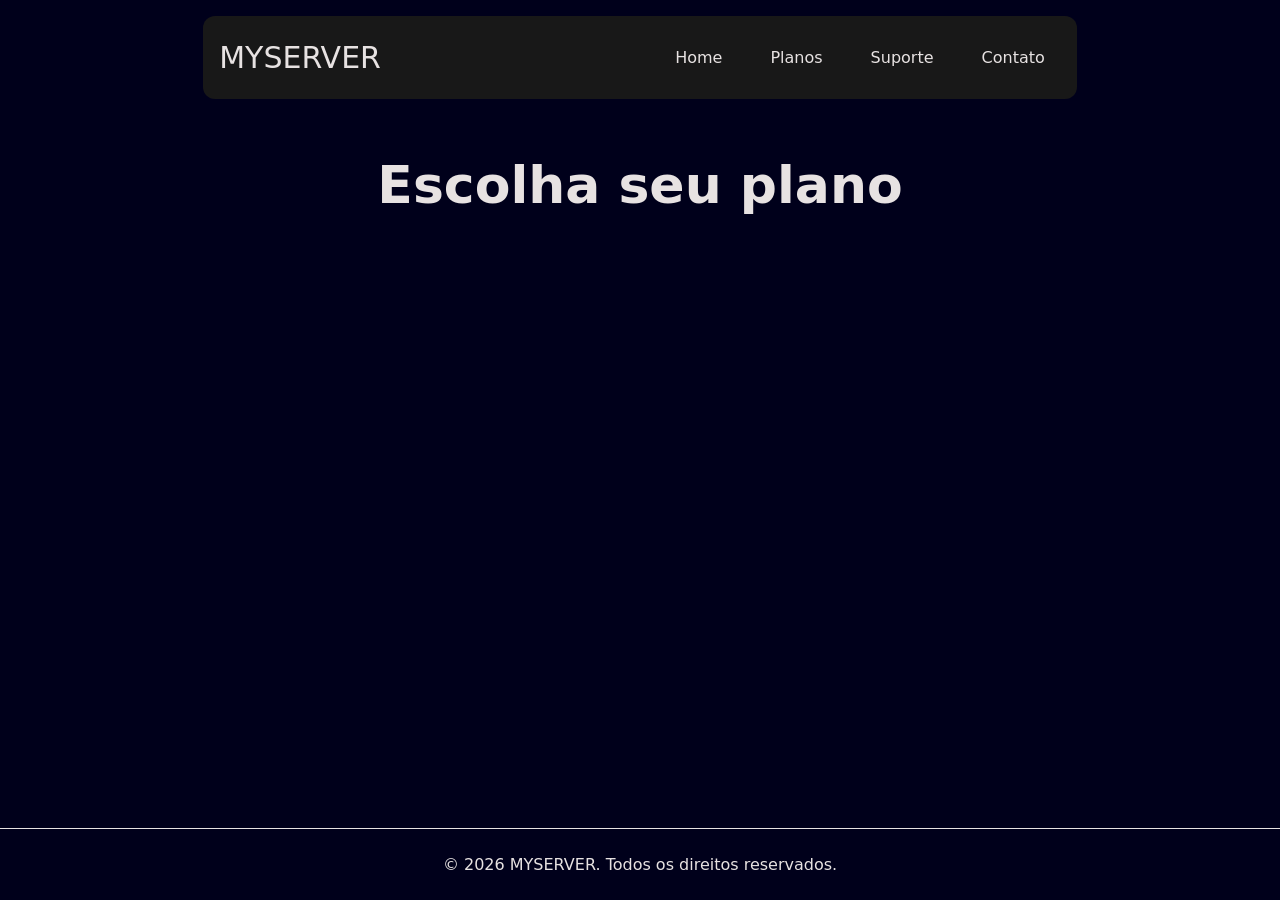
==== index.html @ 61f8d791 "feat: remove cards estáticos e inicia renderizaçã́o dinâmica dos cards" ====
<!DOCTYPE html>
<html lang="pt-br">
<head>
    <meta charset="UTF-8">
    <meta name="viewport" content="width=device-width, initial-scale=1.0">
    <title>MyServer</title>
    <link rel="stylesheet" href="./CSS/style.css">
    <script src="./JS/Script.js" defer></script>
</head>
<body>
    <header>
        <div class="banner">
        <p>MYSERVER</p>
        <nav>
            <a href="#" aria-label="Retornar a aba principal">Home</a>
            <a href="#" aria-label="Ir para planos">Planos</a>
            <a href="#" aria-label="Ir para suporte">Suporte</a>
            <a href="#" aria-label="Ir para contato">Contato</a>
        </nav>
        </div>
    </header>
    
    <main>
        <h1>Escolha seu plano</h1>
        <section class="cards">
        
        </section>
    </main>
    <footer>
      <p>© 2026 MYSERVER. Todos os direitos reservados.</p>  
    </footer>
</body>
</html>
---- CSS/style.css ----
*{
    margin: 0;
    padding: 0;
    box-sizing: border-box;
}

body{
    font-family: system-ui, -apple-system, BlinkMacSystemFont, 'Segoe UI', Roboto, Oxygen, Ubuntu, Cantarell, 'Open Sans', 'Helvetica Neue', sans-serif;
    background-color: rgb(0, 0, 27);
    color: rgb(231, 226, 226);
    min-height: 100vh;
    display: flex;
    flex-direction: column;
    
}
header{
    width: 100%;
    padding: 16px;
    
}
header p{
    font-size: 30px;
}
.banner{
    display: flex;
    align-items: center;
    width: 70%;
    margin: auto;
    justify-content: space-between;
    background-color: rgb(24, 24, 24);
    padding: 16px;
    border-radius: 12px;
}
nav{
    display: flex;
    gap: 16px;
}
nav a{
    border-radius: 12px;
    padding: 16px;
    text-decoration: none;
    color: rgb(231, 226, 226);
    transition: 0.2s ease;
}

nav a:hover{
    background-color: rgb(176, 250, 65);
    color: rgb(31, 30, 30);
    transform: scale(1.09);

}
main{
    flex: 1;
    display: flex;
    flex-direction: column;
    align-items: center;
    padding: 40px;
    gap: 30px
    
    
}
h1{
    font-size: 52px;
    text-align: center;
    margin-bottom: 24px;
}
section{
    display: flex;
    justify-content: center;
    align-items: stretch;
    gap: 46px;
    
}
.planos{
    background-color:rgb(96, 86, 86);
    padding: 30px;
    border-radius: 16px;
    max-width: 280px;
    width: 100%;
    display: flex;
    flex-direction: column;
    align-items: center;
    justify-content: flex-start;
    gap: 16px;
    margin-top: 40px;
    box-shadow: 0 4px 20px rgba(255, 217, 0, 0.35);
    transition: 0.3s ease;  
}
.planos:hover:not(.selected){
    transform: scale(1.03);
    box-shadow: 0 6px 28px rgba(255, 217, 0, 0.45);
}
.planos h2{
    border-bottom: solid 2px rgb(176, 250, 65);
    padding: 12px;
    font-size:x-large  
}

.planos ul{
    padding: 0;
    margin: 0;
    list-style: none;
    
    
}
.planos button{
    margin-top: auto;
}
.planos strong{
    color: rgb(21, 20, 20);
}
footer{
    text-align: center;
    padding: 26px;
    border-top: solid 1px;
}
.planos button{
    padding: 6px;
    width: 100%;
    max-width: 95%;
    border-radius: 10px;
    font-size: 16px;
    background-color: rgb(176, 250, 65);
    border: none;
    transition: 0.2s ease;
}
.planos button:hover{
    cursor: pointer;
}
.planos.selected{
    transform: scale(1.05) translateY(-5px);
    box-shadow: 0 8px 25px rgba(176, 250, 65, 0.2);
    border: 2px solid rgb(176, 250, 65);
}
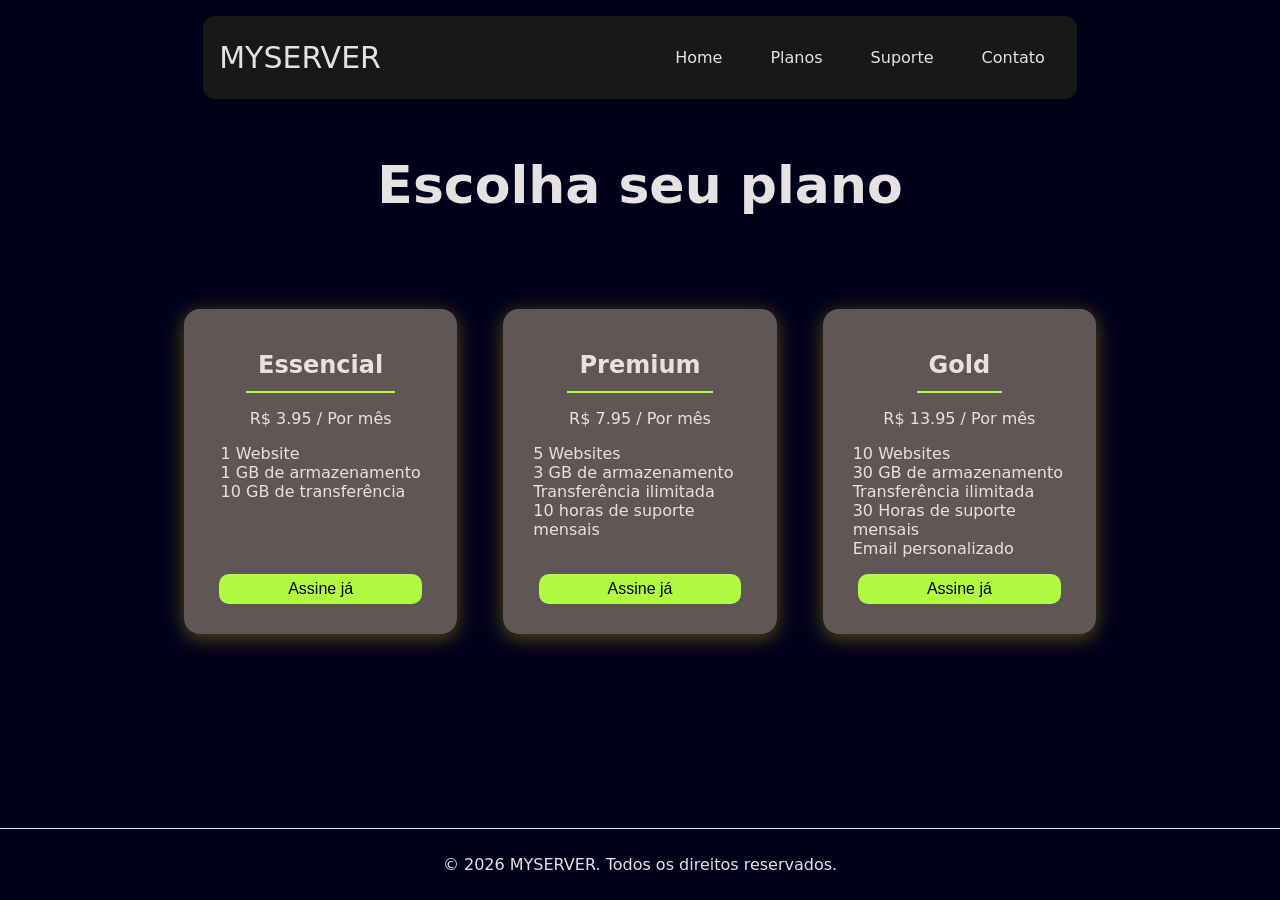
==== commit 12509f13: "feat: render pricing cards dynamically from plans array" ====
--- a/index.html
+++ b/index.html
@@ -19,11 +19,9 @@
         </nav>
         </div>
     </header>
-    
     <main>
         <h1>Escolha seu plano</h1>
         <section class="cards">
-        
         </section>
     </main>
     <footer>
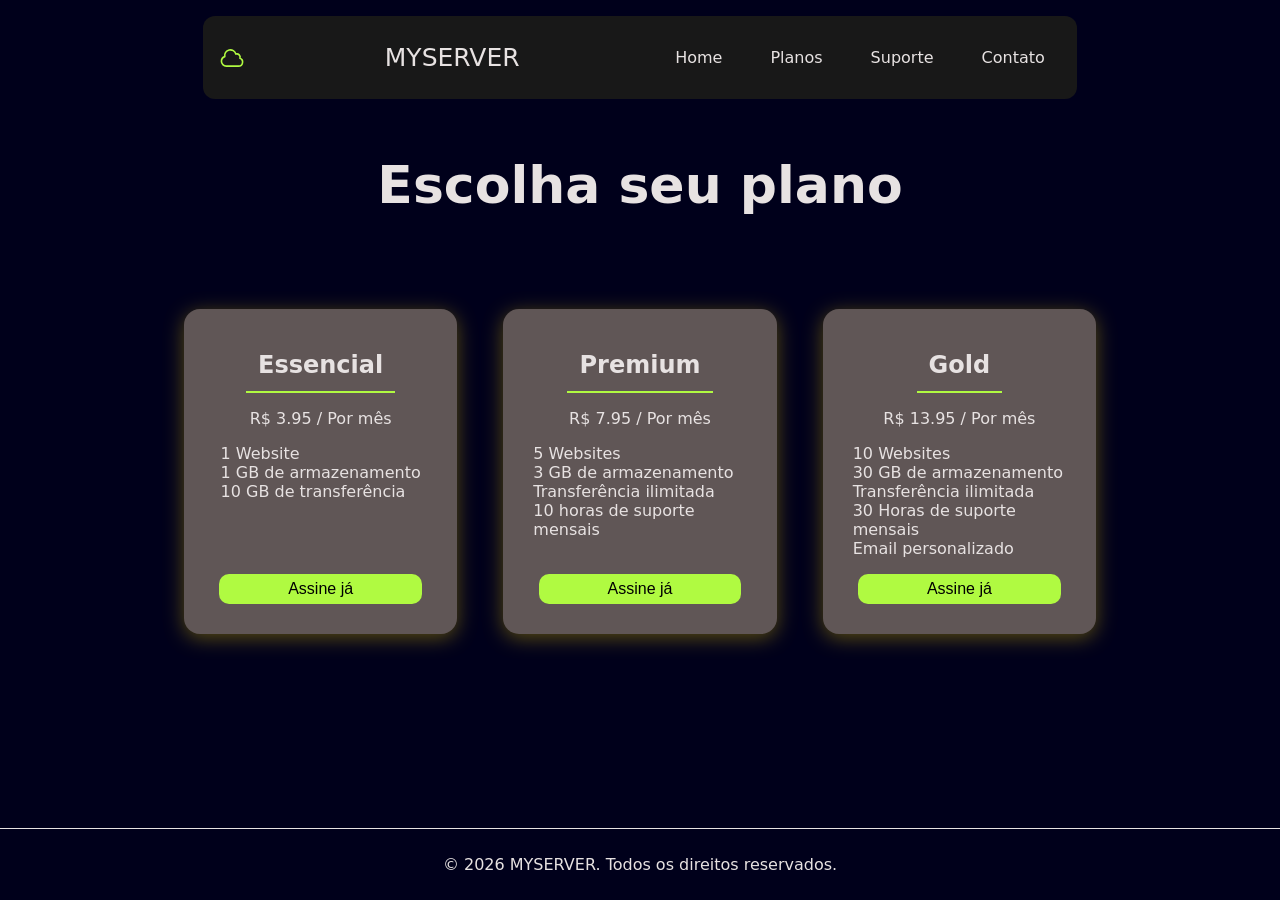
==== commit 7db11646: "feat: reorganiza estrutura e melhora layout do checkout" ====
--- a/index.html
+++ b/index.html
@@ -5,11 +5,15 @@
     <meta name="viewport" content="width=device-width, initial-scale=1.0">
     <title>MyServer</title>
     <link rel="stylesheet" href="./CSS/style.css">
-    <script src="./JS/Script.js" defer></script>
+    <script type="module" src="/JS/Script.js" defer></script>
 </head>
 <body>
-    <header>
-        <div class="banner">
+    <header>  
+      <div class="banner">
+             <svg xmlns="http://www.w3.org/2000/svg" fill="none" viewBox="0 0 24 24" stroke-width="1.5" stroke="currentColor" class="icone">
+  <path stroke-linecap="round" stroke-linejoin="round" d="M2.25 15a4.5 4.5 0 0 0 4.5 4.5H18a3.75 3.75 0 0 0 1.332-7.257 3 3 0 0 0-3.758-3.848 5.25 5.25 0 0 0-10.233 2.33A4.502 4.502 0 0 0 2.25 15Z" />
+</svg>
+
         <p>MYSERVER</p>
         <nav>
             <a href="#" aria-label="Retornar a aba principal">Home</a>
@@ -19,10 +23,13 @@
         </nav>
         </div>
     </header>
-    <main>
+    <main class="principal">
         <h1>Escolha seu plano</h1>
         <section class="cards">
         </section>
+        <div class="areaFeedback">
+            
+        </div>
     </main>
     <footer>
       <p>© 2026 MYSERVER. Todos os direitos reservados.</p>  
--- a/CSS/style.css
+++ b/CSS/style.css
@@ -18,8 +18,14 @@
     padding: 16px;
     
 }
+.icone{
+    width: 95%;
+    max-width: 26px;
+    color: rgb(176, 250, 65) ;
+}
 header p{
-    font-size: 30px;
+    font-size: 25px;
+
 }
 .banner{
     display: flex;
@@ -131,4 +137,178 @@
     transform: scale(1.05) translateY(-5px);
     box-shadow: 0 8px 25px rgba(176, 250, 65, 0.2);
     border: 2px solid rgb(176, 250, 65);
-}+}
+.areaFeedback{
+    position: fixed;
+    inset: 0;
+    display: flex;
+    flex-direction: column;
+    gap:  12px;
+    align-items: center;
+    justify-content: center;
+    opacity: 0; 
+    background-color: rgba(0,0,0,0.6);
+    pointer-events: none;
+    transition: opacity 0.2s ease;
+}
+
+.divGeral{
+   display: flex;
+   flex-direction: column;
+   gap: 12px;
+   border: 1px solid rgba(176, 250, 65, 0.35);
+   box-shadow: 0 10px 30px rgba(0, 0, 0, 0.4);
+   border-radius: 12px;
+   padding: 22px;
+   width: 100%;
+   max-width: 400px;
+   background-color: #2b2b2b;
+   color: white;
+   transition: transform 0.25s ease, opacity 0.2s ease;
+   transform: translateY(25px) scale(0.92);  
+   opacity: 0;
+}
+.divGeral.show{
+    transform: translateY(0) scale(1);
+    opacity: 1;
+
+}
+.divModalCancel{
+   display: flex;
+   flex-direction: column;
+   gap: 12px;
+   border: 1px solid rgba(176, 250, 65, 0.35);
+   box-shadow: 0 10px 30px rgba(0, 0, 0, 0.4);
+   border-radius: 12px;
+   padding: 22px;
+   width: 100%;
+   max-width: 400px;
+   background-color: #2b2b2b;
+   color: white;
+   transition: transform 0.25s ease, opacity 0.2s ease;
+   transform: translateY(25px) scale(0.92);  
+   opacity: 0;
+
+}
+.divModalCancel.aparecer{
+    display: flex;
+    flex-direction: column;
+    align-items: center;
+    justify-content: center;
+    gap: 16px;
+    opacity: 1;
+    transform: translateY(0) scale(1);
+}
+.divModalCancel h2{
+    text-align: center;
+}
+
+.areaFeedback ul{
+    list-style: none;
+    display: flex;
+    flex-direction: column;
+    gap: 12px;
+    align-items: center;
+    margin-top: 6px;
+    margin-bottom: 6px;
+}
+.divGeral h2{
+    text-align: center;
+}
+.divGeral p{
+    text-align: center;
+    margin-top: 6px;
+    margin-bottom: 6px;
+    
+}
+.areaFeedback.active {
+  opacity: 1;
+  pointer-events: auto;
+  
+}
+
+.divFlex{
+    display: flex;
+    gap: 16px;
+    justify-content: center;
+    padding-bottom: 12px;
+    
+}
+.divGeral button{
+    background-color: rgb(237, 91, 91);
+    color: black;
+    padding: 8px;
+    border-radius: 999px;
+    border: none ;
+    cursor: pointer;
+    font-size: 14px;
+}
+
+
+.divGeral button:hover{
+    background-color: rgb(222, 37, 37);
+    color: rgb(231, 192, 192);
+
+}
+.areaFeedback a{
+    display: inline-flex;
+    align-items: center;
+    justify-content: center;
+    text-decoration: none;
+    color: rgb(29, 26, 26);
+    background-color: rgb(176, 250, 65);
+    padding: 8px;
+    border-radius: 999px;
+    font-size: 14px;
+}
+.estilizacao-svg{
+    min-width: 52px;
+    max-width: 62px;
+    color: rgb(232, 20, 20);
+    
+    
+}
+.areaPerdaModal{
+    display: flex;
+    flex-direction: column;
+    justify-content: center;
+    align-items: center;
+    gap: 12px;
+}
+.areaPerdaModal ul{
+    list-style: disc;
+   
+}
+
+.botoesCancelModal {
+    display: flex;
+    flex-direction: row;
+    gap: 16px;
+}
+.botao-cancelarModal{
+  background: #e5e7eb;
+  color: #111;
+  padding: 10px;
+  transition: 0.2s;
+}
+.botao-continuarModal{
+    background-color: rgb(176, 250, 65);
+    padding: 10px;
+    transition: 0.2s ;
+
+}
+.botao-continuarModal:hover{
+    background-color: rgb(151, 251, 2);
+    
+}
+.botao-cancelarModal:hover{
+    background-color: rgba(255, 0, 0, 0.15);
+    color: rgb(236, 229, 229);
+}
+.botoesCancelModal button{
+    border-radius: 999px;
+    border: none;
+    font-size: 16px; 
+    cursor: pointer;
+}
+
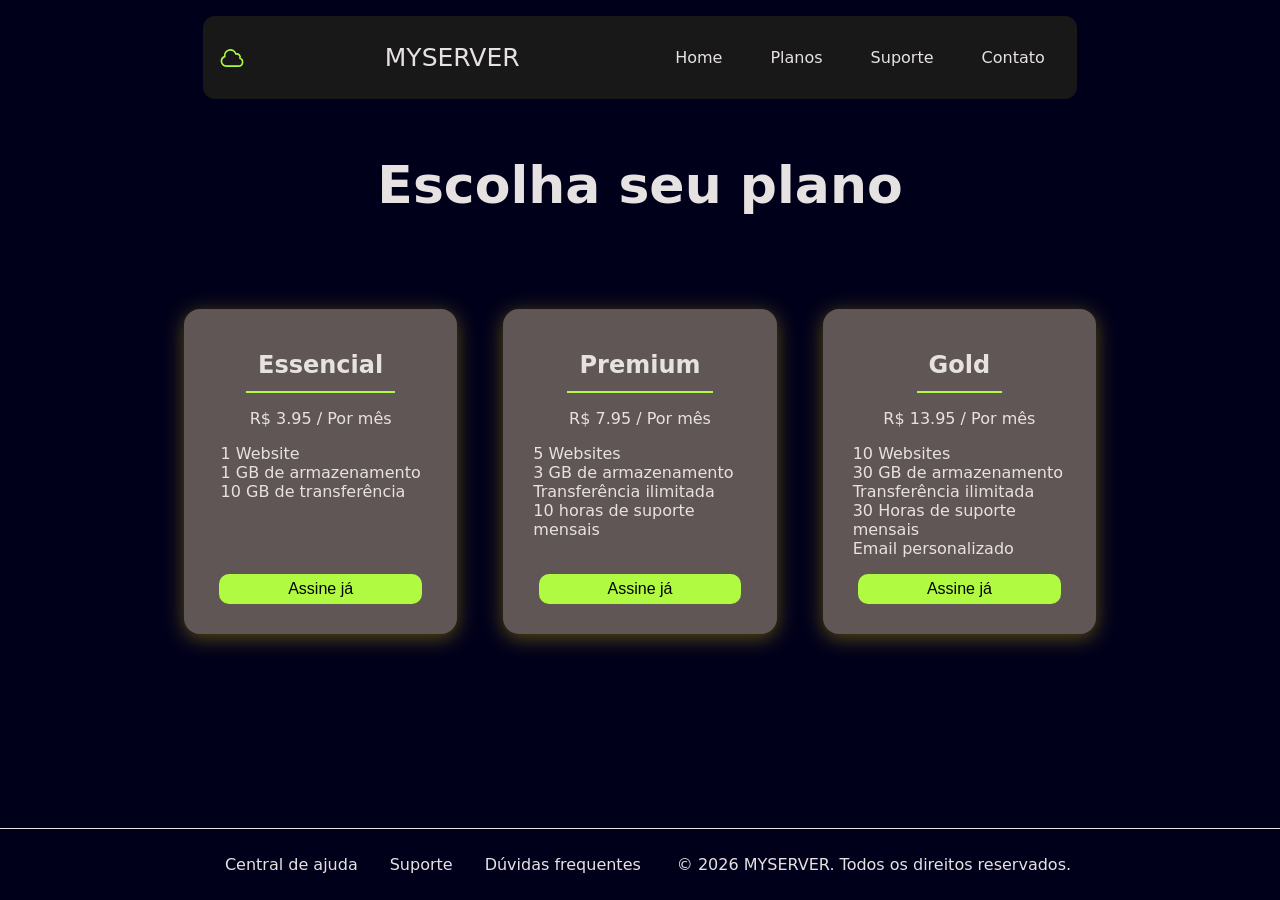
==== commit 55c3f1ea: "style: padroniza footer em todas as abas de navegação" ====
--- a/index.html
+++ b/index.html
@@ -5,7 +5,7 @@
     <meta name="viewport" content="width=device-width, initial-scale=1.0">
     <title>MyServer</title>
     <link rel="stylesheet" href="./CSS/style.css">
-    <script type="module" src="/JS/Script.js" defer></script>
+    <script type="module" src="./JS/Script.js" defer></script>
 </head>
 <body>
     <header>  
@@ -31,8 +31,16 @@
             
         </div>
     </main>
-    <footer>
-      <p>© 2026 MYSERVER. Todos os direitos reservados.</p>  
-    </footer>
+        <footer>
+    <nav class="links-footer">
+        <ul class="lista-ajuda-footer">
+          <li><a href="#">Central de ajuda</a></li>
+           <li><a href="#">Suporte</a></li>
+           <li><a href="#">Dúvidas frequentes</a></li>
+        </ul>
+    </nav>
+    
+    <p>© 2026 MYSERVER. Todos os direitos reservados.</p>
+</footer>
 </body>
 </html>
--- a/CSS/style.css
+++ b/CSS/style.css
@@ -49,7 +49,7 @@
     transition: 0.2s ease;
 }
 
-nav a:hover{
+header nav a:hover{
     background-color: rgb(176, 250, 65);
     color: rgb(31, 30, 30);
     transform: scale(1.09);
@@ -311,4 +311,22 @@
     font-size: 16px; 
     cursor: pointer;
 }
-
+footer{
+    display: flex;
+    gap: 20px;
+    justify-content: center;
+    padding: 25 0 25px;
+}
+
+.area-links{
+    display: flex;
+    gap: 20px;
+
+}
+
+.lista-ajuda-footer{
+    display: flex;
+    list-style-type: none;
+    justify-content: center;
+    align-items: center;
+}
